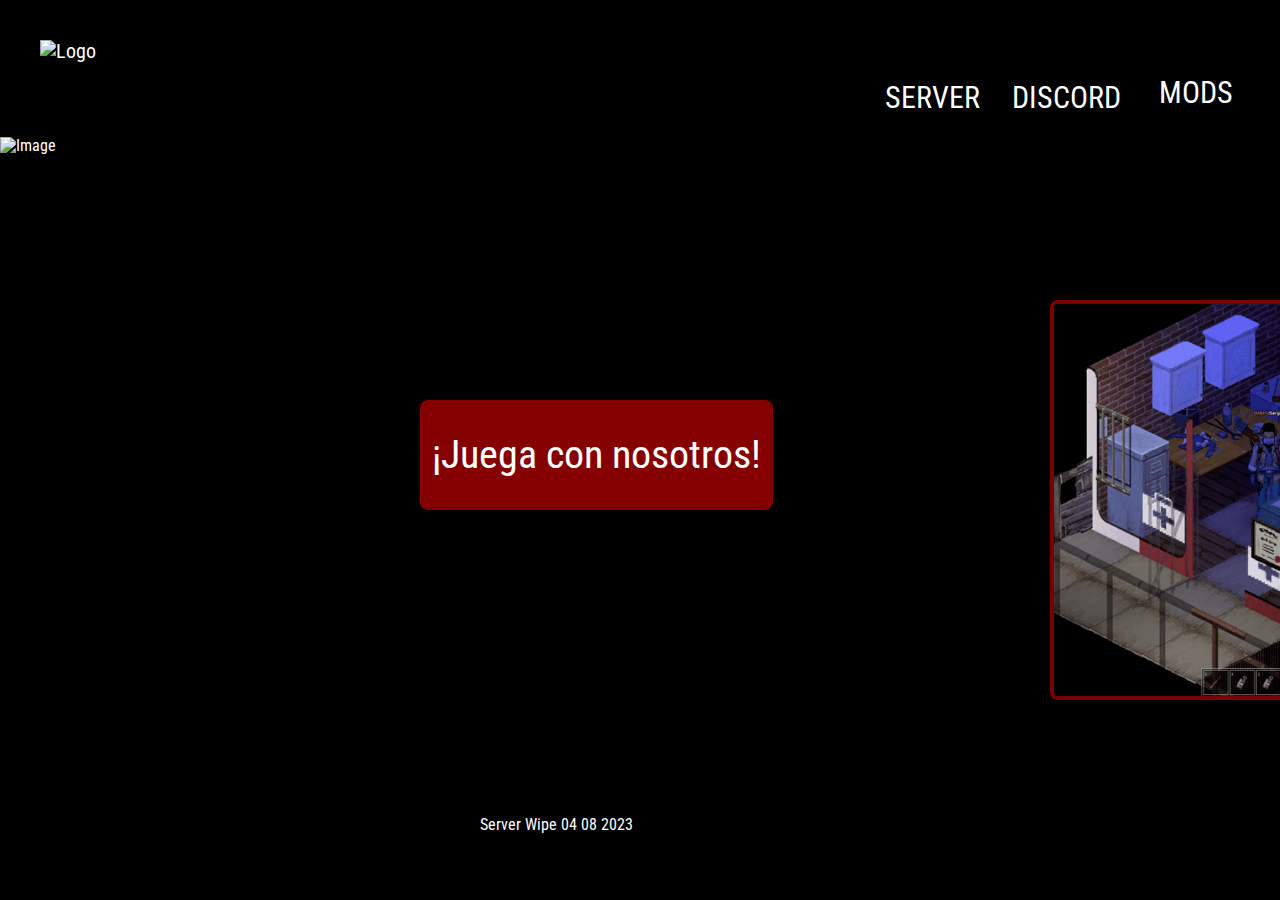
==== docs/index.html @ ad4c40f5 "update" ====
<!DOCTYPE html><html lang="en"><head><meta charset="UTF-8"><link rel="icon" type="image/svg+xml" href=""><link rel="preconnect" href="https://fonts.googleapis.com"><link rel="preconnect" href="https://fonts.gstatic.com" crossorigin><link href="https://fonts.googleapis.com/css2?family=Roboto+Condensed:wght@300;400;700&display=swap" rel="stylesheet"><script src="https://kit.fontawesome.com/b005b5094c.js" crossorigin="anonymous"></script><meta name="viewport" content="width=device-width,initial-scale=1"><title>Project Zomboid Servidor</title><script type="module" crossorigin src="./assets/index-6f18856b.js"></script><link rel="stylesheet" href="./assets/index-85ff005a.css"></head><body><head><header class="header"><img id="logo" src="https://i.imgur.com/dN3CvBC.png" class="logo" alt="Logo"><div class="menu"><a class="button--menu button--move" href="steam://connect/5.188.148.84:31800">SERVER</a> <a class="button--menu button--move" href="https://discord.gg/HGKv4DpRZu">DISCORD</a> <button class="button--menu" id="mods-button" href="">MODS</button></div></header></head><main class="main"><article class="banner"><a id="button" href="steam://connect/5.188.148.84:31800" class="button show">¡Juega con nosotros!</a> <img src="https://wallpaperset.com/w/full/0/a/3/371228.jpg" class="image" alt="Image"><div class="trackyserver"><iframe id="info" src="https://api.trackyserver.com/widget/tracky.php?id=2248688&lang_code=es&map=1&version=1&votes=1&plist=1&connect=1&button_name=Conectar&color1=3D485E&color2=333333&color3=333333&color4=FFFFFF&color5=FFFFFF&color7=8A8E94&color8=8a8e94&color9=fff&title=Duendosos RP [ Early  Access]  V.1.2-0" width="540" height="200" allowtransparency="true" frameborder="0" class="show"></iframe><p id="tracky" class="trackyserver__info show">Server Wipe 04 08 2023</p></div></article><div class="slider" id="slider"><ul><li><img src="./assets/pz1-27564115.png"></li><li><img src="./assets/pz2-4f4b2681.png"></li><li><img src="./assets/pz3-5e00bbdc.png"></li><li><img src="./assets/pz4-59f0081d.png"></li><li><img src="./assets/pz5-19f46cba.png"></li><li><img src="./assets/pz6-7985c27e.png"></li></ul></div><section id="mods-list" class="mods hidde"><ul class="list"><a href="https://steamcommunity.com/sharedfiles/filedetails/?id=2503622437">Skill Recovery Journal</a> <a href="https://steamcommunity.com/sharedfiles/filedetails/?id=2986581203&searchtext=">Amputation</a> <a href="https://steamcommunity.com/sharedfiles/filedetails/?id=3014820613">Automatic Gate Motors</a> <a href="https://steamcommunity.com/sharedfiles/filedetails/?id=2616986064">Fuel Side Indicator</a> <a href="https://steamcommunity.com/sharedfiles/filedetails/?id=2849247394">Basements</a> <a>Brita_2</a> <a>Brita</a> <a href="https://steamcommunity.com/workshop/filedetails/?id=2216760107">Profession Framework B41 Patch</a> <a href="https://steamcommunity.com/sharedfiles/filedetails/?id=2368058459">Better Lock Picking</a> <a href="https://steamcommunity.com/workshop/filedetails/?id=2846831725">See Minimal Display Bars Incontinence</a> <a href="https://steamcommunity.com/sharedfiles/filedetails/?id=1436878551">Defecation</a> <a href="https://steamcommunity.com/sharedfiles/filedetails/?id=2708312917">Urination</a> <a href="https://steamcommunity.com/sharedfiles/filedetails/?id=2004998206">Minimal Display Bars</a> <a href="https://steamcommunity.com/sharedfiles/filedetails/?id=2508717129">Strong Walls</a> <a href="https://steamcommunity.com/workshop/filedetails/?id=2760035814">UIAPI</a> <a>zBoID RPC</a> <a href="https://steamcommunity.com/sharedfiles/filedetails/?id=2487022075">TMC_TrueActions</a> <a href="https://steamcommunity.com/sharedfiles/filedetails/?id=2392709985">Tsarslib</a> <a href="https://steamcommunity.com/sharedfiles/filedetails/?id=2774057398">Treads Paint Symbols</a> <a href="https://steamcommunity.com/sharedfiles/filedetails/?id=2694358451">Valhalla Aegis</a> <a>Valhalla Adjustments</a> <a href="https://steamcommunity.com/sharedfiles/filedetails/?id=2818541726">Keep That Radio On</a> <a href="https://steamcommunity.com/sharedfiles/filedetails/?id=3004111200&searchtext=">Zombies Hear Your Microphone</a> <a href="https://steamcommunity.com/sharedfiles/filedetails/?id=2985394645">Take Any Amount</a> <a href="https://steamcommunity.com/workshop/filedetails/?id=2241990680">Towing Car</a> <a href="https://steamcommunity.com/sharedfiles/filedetails/?id=2282429356">Autotsar Trailers</a> <a href="https://steamcommunity.com/sharedfiles/filedetails/?id=2292487242">H Tow Truck</a></ul></section></main></body></html>
---- docs/assets/index-85ff005a.css ----
html{-webkit-text-size-adjust:100%;line-height:1.15}body{margin:0}main{display:block}h1{font-size:2em;margin:.67em 0}hr{box-sizing:content-box;height:0;overflow:visible}pre{font-family:monospace,monospace;font-size:1em}a{background-color:transparent}abbr[title]{border-bottom:none;text-decoration:underline;-webkit-text-decoration:underline dotted;text-decoration:underline dotted}b,strong{font-weight:bolder}code,kbd,samp{font-family:monospace,monospace;font-size:1em}small{font-size:80%}sub,sup{font-size:75%;line-height:0;position:relative;vertical-align:baseline}sub{bottom:-.25em}sup{top:-.5em}img{border-style:none}button,input,optgroup,select,textarea{font-family:inherit;font-size:100%;line-height:1.15;margin:0}button,input{overflow:visible}button,select{text-transform:none}[type=button],[type=reset],[type=submit],button{-webkit-appearance:button}[type=button]::-moz-focus-inner,[type=reset]::-moz-focus-inner,[type=submit]::-moz-focus-inner,button::-moz-focus-inner{border-style:none;padding:0}[type=button]:-moz-focusring,[type=reset]:-moz-focusring,[type=submit]:-moz-focusring,button:-moz-focusring{outline:1px dotted ButtonText}fieldset{padding:.35em .75em .625em}legend{box-sizing:border-box;color:inherit;display:table;max-width:100%;padding:0;white-space:normal}progress{vertical-align:baseline}textarea{overflow:auto}[type=checkbox],[type=radio]{box-sizing:border-box;padding:0}[type=number]::-webkit-inner-spin-button,[type=number]::-webkit-outer-spin-button{height:auto}[type=search]{-webkit-appearance:textfield;outline-offset:-2px}[type=search]::-webkit-search-decoration{-webkit-appearance:none}::-webkit-file-upload-button{-webkit-appearance:button;font:inherit}details{display:block}summary{display:list-item}template{display:none}[hidden]{display:none}*,:after,:before{box-sizing:border-box}img{display:block;max-width:100%}ul{list-style:none;margin-bottom:0;margin-top:0;padding-left:0}a{color:inherit;text-decoration:none}:root{--font:"Roboto Condensed",sans-serif}body{background-color:#000;font-family:Roboto Condensed,sans-serif;font-family:var(--font);margin:auto;max-width:1440px;overflow-x:hidden}.header{color:#fff;font-size:20px;padding-top:40px}.header,.menu{display:flex;flex-direction:row;justify-content:space-between}.menu{font-family:Roboto Condensed,sans-serif;font-family:var(--font);font-size:30px;gap:30px;padding-right:40px;padding-top:30px}.button--move{padding-top:10px}.button--menu{background-color:#000;border:1px solid #000;color:#fff}.banner{color:#fff}.button{background-color:#ff000085;border:2px solid hsla(0,0%,100%,0);border-radius:.5rem;font-size:40px;left:420px;padding:30px 10px;position:absolute;top:400px}.logo{padding-left:40px}.image{position:relative;z-index:-1}.trackyserver{bottom:50px;left:330px;position:absolute}.trackyserver__info{align-items:center;left:150px;position:relative}.footer{bottom:30px;display:flex;flex-direction:row;gap:40px;justify-content:center;position:relative}.main{margin-top:20px}.slider{border:4px solid rgba(255,0,0,.49);border-radius:.5rem;bottom:200px;height:400px;left:1050px;overflow:hidden;position:absolute;width:500px}.slider ul{animation:cambio 20s linear infinite alternate;display:flex;width:600%}.slider li{list-style:none;width:100%}.slider img{height:100%;width:100%}@keyframes cambio{0%{margin-left:0}20%{margin-left:0}25%{margin-left:-100%}45%{margin-left:-100%}50%{margin-left:-200%}70%{margin-left:-200%}75%{margin-left:-300%}to{margin-left:-300%}}@media only screen and (min-width:320px) and (max-width:768px){.slider,.slider img,.slider ul{height:100vh}}.show{display:flex}.hidde{display:none}.mods{color:#000;font-size:18px;position:fixed}.list{align-items:center;background-color:#f0f0f036;border-radius:.5rem;bottom:760px;display:flex;flex-direction:column;gap:5px;justify-self:center;left:400px;padding:10px;position:relative;width:600px}
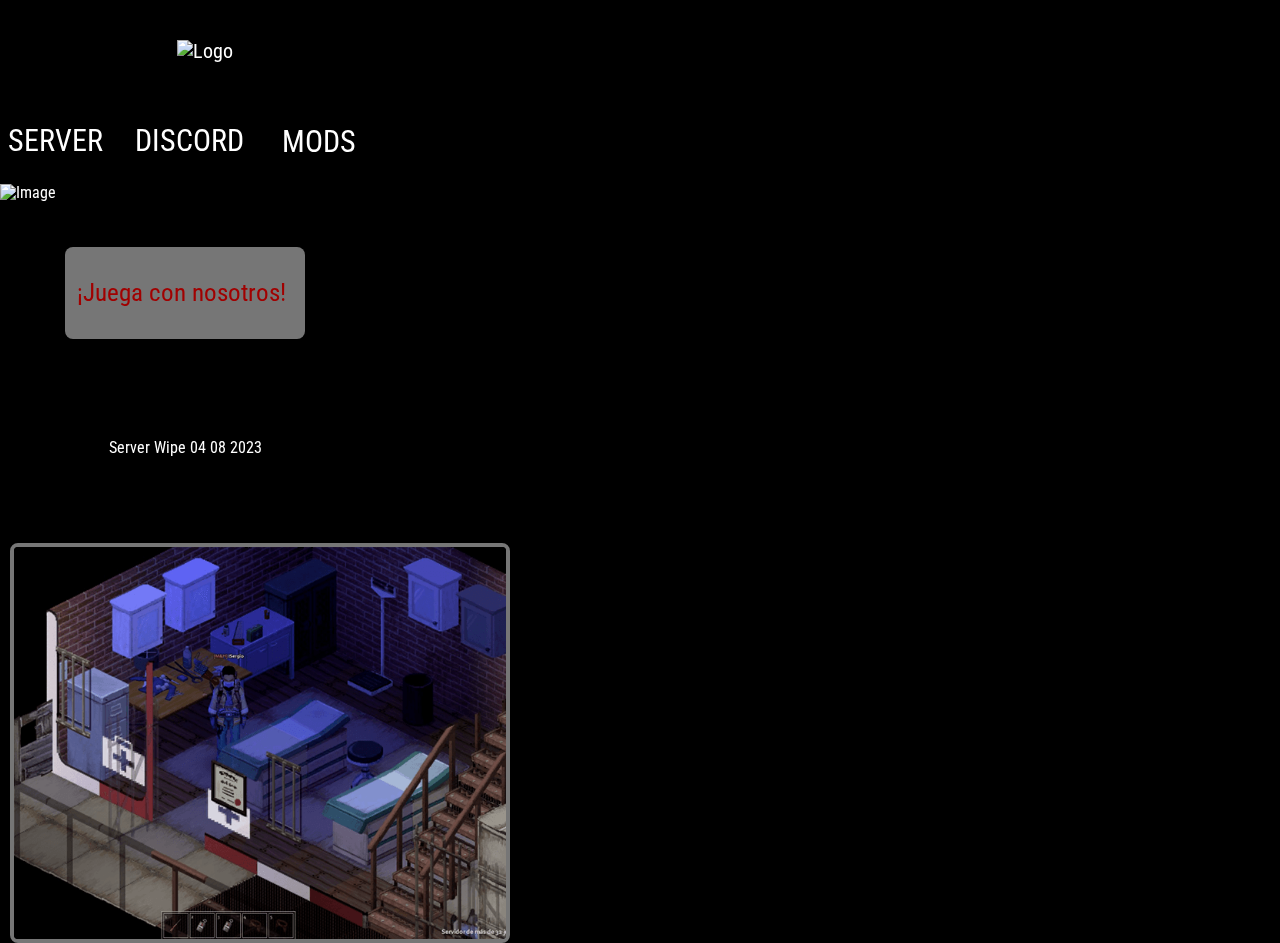
==== commit dc7e72f3: "update" ====
--- a/docs/index.html
+++ b/docs/index.html
@@ -1 +1 @@
-<!DOCTYPE html><html lang="en"><head><meta charset="UTF-8"><link rel="icon" type="image/svg+xml" href=""><link rel="preconnect" href="https://fonts.googleapis.com"><link rel="preconnect" href="https://fonts.gstatic.com" crossorigin><link href="https://fonts.googleapis.com/css2?family=Roboto+Condensed:wght@300;400;700&display=swap" rel="stylesheet"><script src="https://kit.fontawesome.com/b005b5094c.js" crossorigin="anonymous"></script><meta name="viewport" content="width=device-width,initial-scale=1"><title>Project Zomboid Servidor</title><script type="module" crossorigin src="./assets/index-6f18856b.js"></script><link rel="stylesheet" href="./assets/index-85ff005a.css"></head><body><head><header class="header"><img id="logo" src="https://i.imgur.com/dN3CvBC.png" class="logo" alt="Logo"><div class="menu"><a class="button--menu button--move" href="steam://connect/5.188.148.84:31800">SERVER</a> <a class="button--menu button--move" href="https://discord.gg/HGKv4DpRZu">DISCORD</a> <button class="button--menu" id="mods-button" href="">MODS</button></div></header></head><main class="main"><article class="banner"><a id="button" href="steam://connect/5.188.148.84:31800" class="button show">¡Juega con nosotros!</a> <img src="https://wallpaperset.com/w/full/0/a/3/371228.jpg" class="image" alt="Image"><div class="trackyserver"><iframe id="info" src="https://api.trackyserver.com/widget/tracky.php?id=2248688&lang_code=es&map=1&version=1&votes=1&plist=1&connect=1&button_name=Conectar&color1=3D485E&color2=333333&color3=333333&color4=FFFFFF&color5=FFFFFF&color7=8A8E94&color8=8a8e94&color9=fff&title=Duendosos RP [ Early  Access]  V.1.2-0" width="540" height="200" allowtransparency="true" frameborder="0" class="show"></iframe><p id="tracky" class="trackyserver__info show">Server Wipe 04 08 2023</p></div></article><div class="slider" id="slider"><ul><li><img src="./assets/pz1-27564115.png"></li><li><img src="./assets/pz2-4f4b2681.png"></li><li><img src="./assets/pz3-5e00bbdc.png"></li><li><img src="./assets/pz4-59f0081d.png"></li><li><img src="./assets/pz5-19f46cba.png"></li><li><img src="./assets/pz6-7985c27e.png"></li></ul></div><section id="mods-list" class="mods hidde"><ul class="list"><a href="https://steamcommunity.com/sharedfiles/filedetails/?id=2503622437">Skill Recovery Journal</a> <a href="https://steamcommunity.com/sharedfiles/filedetails/?id=2986581203&searchtext=">Amputation</a> <a href="https://steamcommunity.com/sharedfiles/filedetails/?id=3014820613">Automatic Gate Motors</a> <a href="https://steamcommunity.com/sharedfiles/filedetails/?id=2616986064">Fuel Side Indicator</a> <a href="https://steamcommunity.com/sharedfiles/filedetails/?id=2849247394">Basements</a> <a>Brita_2</a> <a>Brita</a> <a href="https://steamcommunity.com/workshop/filedetails/?id=2216760107">Profession Framework B41 Patch</a> <a href="https://steamcommunity.com/sharedfiles/filedetails/?id=2368058459">Better Lock Picking</a> <a href="https://steamcommunity.com/workshop/filedetails/?id=2846831725">See Minimal Display Bars Incontinence</a> <a href="https://steamcommunity.com/sharedfiles/filedetails/?id=1436878551">Defecation</a> <a href="https://steamcommunity.com/sharedfiles/filedetails/?id=2708312917">Urination</a> <a href="https://steamcommunity.com/sharedfiles/filedetails/?id=2004998206">Minimal Display Bars</a> <a href="https://steamcommunity.com/sharedfiles/filedetails/?id=2508717129">Strong Walls</a> <a href="https://steamcommunity.com/workshop/filedetails/?id=2760035814">UIAPI</a> <a>zBoID RPC</a> <a href="https://steamcommunity.com/sharedfiles/filedetails/?id=2487022075">TMC_TrueActions</a> <a href="https://steamcommunity.com/sharedfiles/filedetails/?id=2392709985">Tsarslib</a> <a href="https://steamcommunity.com/sharedfiles/filedetails/?id=2774057398">Treads Paint Symbols</a> <a href="https://steamcommunity.com/sharedfiles/filedetails/?id=2694358451">Valhalla Aegis</a> <a>Valhalla Adjustments</a> <a href="https://steamcommunity.com/sharedfiles/filedetails/?id=2818541726">Keep That Radio On</a> <a href="https://steamcommunity.com/sharedfiles/filedetails/?id=3004111200&searchtext=">Zombies Hear Your Microphone</a> <a href="https://steamcommunity.com/sharedfiles/filedetails/?id=2985394645">Take Any Amount</a> <a href="https://steamcommunity.com/workshop/filedetails/?id=2241990680">Towing Car</a> <a href="https://steamcommunity.com/sharedfiles/filedetails/?id=2282429356">Autotsar Trailers</a> <a href="https://steamcommunity.com/sharedfiles/filedetails/?id=2292487242">H Tow Truck</a></ul></section></main></body></html>+<!DOCTYPE html><html lang="en"><head><meta charset="UTF-8"><link rel="icon" type="image/svg+xml" href=""><link rel="preconnect" href="https://fonts.googleapis.com"><link rel="preconnect" href="https://fonts.gstatic.com" crossorigin><link href="https://fonts.googleapis.com/css2?family=Roboto+Condensed:wght@300;400;700&display=swap" rel="stylesheet"><script src="https://kit.fontawesome.com/b005b5094c.js" crossorigin="anonymous"></script><meta name="viewport" content="width=device-width,initial-scale=1"><title>Project Zomboid - Servidor</title><script type="module" crossorigin src="./assets/index-5bce4e3c.js"></script><link rel="stylesheet" href="./assets/index-12df61fb.css"></head><body><head><header class="header"><img id="logo" src="https://i.imgur.com/dN3CvBC.png" class="logo" alt="Logo"><div class="menu"><a class="button--menu button--move" href="steam://connect/5.188.148.84:31800">SERVER</a> <a class="button--menu button--move" href="https://discord.gg/HGKv4DpRZu">DISCORD</a> <button class="button--menu" id="mods-button" href="">MODS</button></div></header></head><main class="main"><article class="banner"><a id="button" href="steam://connect/5.188.148.84:31800" class="button show">¡Juega con nosotros!</a> <img src="https://wallpaperset.com/w/full/0/a/3/371228.jpg" class="image" alt="Image"><div class="trackyserver"><iframe id="info" src="https://api.trackyserver.com/widget/tracky.php?id=2248688&lang_code=es&map=1&version=1&votes=1&plist=1&connect=1&button_name=Conectar&color1=3D485E&color2=333333&color3=333333&color4=FFFFFF&color5=FFFFFF&color7=8A8E94&color8=8a8e94&color9=fff&title=Duendosos RP [ Early  Access]  V.1.2-0" width="370" height="200" allowtransparency="true" frameborder="0" class="show"></iframe><p id="tracky" class="trackyserver__info show">Server Wipe 04 08 2023</p></div></article><div class="slider" id="slider"><ul><li><img src="./assets/pz1-27564115.png"></li><li><img src="./assets/pz2-4f4b2681.png"></li><li><img src="./assets/pz3-5e00bbdc.png"></li><li><img src="./assets/pz4-59f0081d.png"></li><li><img src="./assets/pz5-19f46cba.png"></li><li><img src="./assets/pz6-7985c27e.png"></li></ul></div><section id="mods-list" class="mods hidde"><ul class="list"><a href="https://steamcommunity.com/sharedfiles/filedetails/?id=2503622437">- Skill Recovery Journal</a> <a href="https://steamcommunity.com/sharedfiles/filedetails/?id=2986581203&searchtext=">- Amputation</a> <a href="https://steamcommunity.com/sharedfiles/filedetails/?id=3014820613">- Automatic Gate Motors</a> <a href="https://steamcommunity.com/sharedfiles/filedetails/?id=2616986064">- Fuel Side Indicator</a> <a href="https://steamcommunity.com/sharedfiles/filedetails/?id=2849247394">- Basements</a> <a>- Brita_2</a> <a>- Brita</a> <a href="https://steamcommunity.com/workshop/filedetails/?id=2216760107">- Profession Framework B41 Patch</a> <a href="https://steamcommunity.com/sharedfiles/filedetails/?id=2368058459">- Better Lock Picking</a> <a href="https://steamcommunity.com/workshop/filedetails/?id=2846831725">- See Minimal Display Bars Incontinence</a> <a href="https://steamcommunity.com/sharedfiles/filedetails/?id=1436878551">- Defecation</a> <a href="https://steamcommunity.com/sharedfiles/filedetails/?id=2708312917">- Urination</a> <a href="https://steamcommunity.com/sharedfiles/filedetails/?id=2004998206">- Minimal Display Bars</a> <a href="https://steamcommunity.com/sharedfiles/filedetails/?id=2508717129">- Strong Walls</a> <a href="https://steamcommunity.com/workshop/filedetails/?id=2760035814">- UIAPI</a> <a>- zBoID RPC</a> <a href="https://steamcommunity.com/sharedfiles/filedetails/?id=2487022075">- TMC_TrueActions</a> <a href="https://steamcommunity.com/sharedfiles/filedetails/?id=2392709985">- Tsarslib</a> <a href="https://steamcommunity.com/sharedfiles/filedetails/?id=2774057398">- Treads Paint Symbols</a> <a href="https://steamcommunity.com/sharedfiles/filedetails/?id=2694358451">- Valhalla Aegis</a> <a>- Valhalla Adjustments</a> <a href="https://steamcommunity.com/sharedfiles/filedetails/?id=2818541726">- Keep That Radio On</a> <a href="https://steamcommunity.com/sharedfiles/filedetails/?id=3004111200&searchtext=">- Zombies Hear Your Microphone</a> <a href="https://steamcommunity.com/sharedfiles/filedetails/?id=2985394645">- Take Any Amount</a> <a href="https://steamcommunity.com/workshop/filedetails/?id=2241990680">- Towing Car</a> <a href="https://steamcommunity.com/sharedfiles/filedetails/?id=2282429356">- Autotsar Trailers</a> <a href="https://steamcommunity.com/sharedfiles/filedetails/?id=2292487242">- H Tow Truck</a></ul></section></main></body></html>--- a/docs/assets/index-12df61fb.css
+++ b/docs/assets/index-12df61fb.css
@@ -0,0 +1 @@
+html{-webkit-text-size-adjust:100%;line-height:1.15}body{margin:0}main{display:block}h1{font-size:2em;margin:.67em 0}hr{box-sizing:content-box;height:0;overflow:visible}pre{font-family:monospace,monospace;font-size:1em}a{background-color:transparent}abbr[title]{border-bottom:none;text-decoration:underline;-webkit-text-decoration:underline dotted;text-decoration:underline dotted}b,strong{font-weight:bolder}code,kbd,samp{font-family:monospace,monospace;font-size:1em}small{font-size:80%}sub,sup{font-size:75%;line-height:0;position:relative;vertical-align:baseline}sub{bottom:-.25em}sup{top:-.5em}img{border-style:none}button,input,optgroup,select,textarea{font-family:inherit;font-size:100%;line-height:1.15;margin:0}button,input{overflow:visible}button,select{text-transform:none}[type=button],[type=reset],[type=submit],button{-webkit-appearance:button}[type=button]::-moz-focus-inner,[type=reset]::-moz-focus-inner,[type=submit]::-moz-focus-inner,button::-moz-focus-inner{border-style:none;padding:0}[type=button]:-moz-focusring,[type=reset]:-moz-focusring,[type=submit]:-moz-focusring,button:-moz-focusring{outline:1px dotted ButtonText}fieldset{padding:.35em .75em .625em}legend{box-sizing:border-box;color:inherit;display:table;max-width:100%;padding:0;white-space:normal}progress{vertical-align:baseline}textarea{overflow:auto}[type=checkbox],[type=radio]{box-sizing:border-box;padding:0}[type=number]::-webkit-inner-spin-button,[type=number]::-webkit-outer-spin-button{height:auto}[type=search]{-webkit-appearance:textfield;outline-offset:-2px}[type=search]::-webkit-search-decoration{-webkit-appearance:none}::-webkit-file-upload-button{-webkit-appearance:button;font:inherit}details{display:block}summary{display:list-item}template{display:none}[hidden]{display:none}*,:after,:before{box-sizing:border-box}img{display:block;max-width:100%}ul{list-style:none;margin-bottom:0;margin-top:0;padding-left:0}a{color:inherit;text-decoration:none}:root{--font:"Roboto Condensed",sans-serif}body{background-color:#000;font-family:Roboto Condensed,sans-serif;font-family:var(--font);margin:auto;max-width:1440px;overflow-x:hidden;position:fixed}@media screen and (min-width:1440px){body{position:relative}}.header{align-items:center;color:#fff;display:flex;flex-direction:column;font-size:20px;justify-content:space-between;padding-top:40px}@media screen and (min-width:1440px){.header{flex-direction:row}}.menu{display:flex;flex-direction:row;font-family:Roboto Condensed,sans-serif;font-family:var(--font);font-size:30px;gap:30px;justify-content:space-between;padding-top:60px}@media screen and (min-width:1440px){.menu{padding-right:40px;padding-top:30px}.button--move{padding-top:0}}.button--menu{background-color:#000;border:1px solid #000;color:#fff}@media screen and (min-width:1440px){.button--menu{background-color:#000}}@media screen and (min-width:1440px) and (hover:hover){.button--menu:hover{color:red}}.banner{bottom:60px;color:#fff;position:relative}@media screen and (min-width:1440px){.banner{bottom:0;top:100px}}.button{background-color:#e3e3e385;border:2px solid hsla(0,0%,100%,0);border-radius:.5rem;color:#a10000;font-size:25px;margin:auto;padding:30px 10px;position:relative;top:125px;width:240px}@media screen and (min-width:1440px){.button{font-size:40px;left:220px;padding:30px 10px;position:absolute;top:180px;width:auto}}@media screen and (min-width:1440px) and (hover:hover){.button:hover{background-color:#ff00009a;color:#fff}}.logo{padding-left:40px}.image{bottom:30px;position:relative;z-index:-1}@media screen and (min-width:1440px){.image{bottom:100px;position:relative;z-index:-1}}.trackyserver{bottom:10px;position:relative}.trackyserver,.trackyserver__info{align-items:center;display:flex;flex-direction:column;justify-content:center}@media screen and (min-width:1440px){.trackyserver__info{left:90px}.trackyserver{bottom:150px;left:210px;position:absolute}}.main{margin-top:20px}.slider{border:4px solid hsla(0,0%,89%,.522);border-radius:.5rem;height:400px;left:10px;overflow:hidden;position:absolute;width:500px}@media screen and (min-width:1440px){.slider{bottom:200px;left:800px}}.slider ul{animation:cambio 20s linear infinite alternate;display:flex;width:600%}.slider li{list-style:none;width:100%}.slider img{height:100%;width:100%}@keyframes cambio{0%{margin-left:0}20%{margin-left:0}25%{margin-left:-100%}45%{margin-left:-100%}50%{margin-left:-200%}70%{margin-left:-200%}75%{margin-left:-300%}to{margin-left:-300%}}@media only screen and (min-width:320px) and (max-width:768px){.slider,.slider img,.slider ul{height:100vh}}.show{display:flex}.hidde{display:none}.mods{color:#000;font-size:18px;position:fixed}@media screen and (min-width:1440px){.mods{position:relative}}.list{background-color:#f0f0f036;border-radius:.5rem;bottom:760px;display:flex;flex-direction:column;gap:5px;left:400px;padding:10px;position:relative;width:600px}
